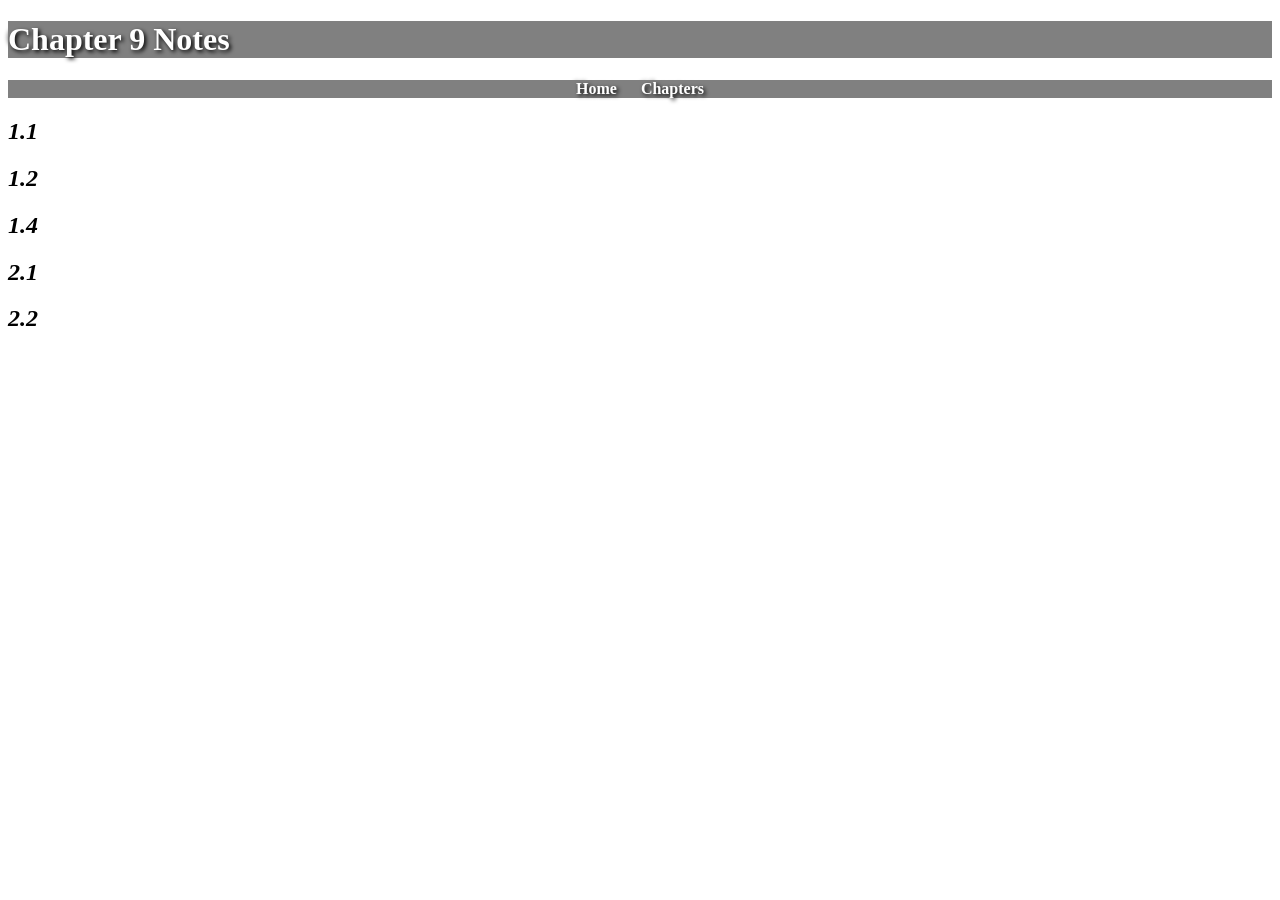
==== ch9.html @ 7e1662f4 "Add files via upload" ====
<!DOCTYPE html>
<html lang="en">
<head>
    <meta charset="UTF-8">
    <title>HistoryWeb</title>
    <link rel="stylesheet" href="style.css">
</head>

<!--Heading-->
<header>
<h1> Chapter 9 Notes</h1>
</header>

<!--Nav Bar-->
<nav>
<a href ="index.html">Home</a>
<a href ="lessons.html">Chapters</a>
</nav>

<h2><a href="ch9-1.1.html">1.1</a></h2>
<h2><a href="ch9-1.2.html">1.2</a></h2>
<h2><a href="ch9-1.4.html">1.4</a></h2>
<h2><a href="ch9-2.1.html">2.1</a></h2>
<h2><a href="ch9-2.2.html">2.2</a></h2>

</html>
---- style.css ----
header{
    background-color: gray;
    color: white;
    font-weight: bold;
    text-shadow: 2px 2px 4px black, -2px -2px 4px gray;
}

nav{
    background-color: gray;
    text-align: center;
    word-spacing: 20px;
}

nav a{
    text-decoration: none;
    text-shadow: 2px 2px 4px black, -2px -2px 4px gray;
    color: white;
    font-weight: bold;
}

h2 a{
    text-decoration: none;
    color: black;
    font-weight: bold;
    font-style: italic;
}



.bold{
    font-weight: bold;
    background-color: yellow;
}

ul li a{
    text-decoration: none;
    font-weight: bold;
    color: black;
}

.hover-link {
    color: black; /* Default color */
}

.hover-link:hover {
    color: blue;
}
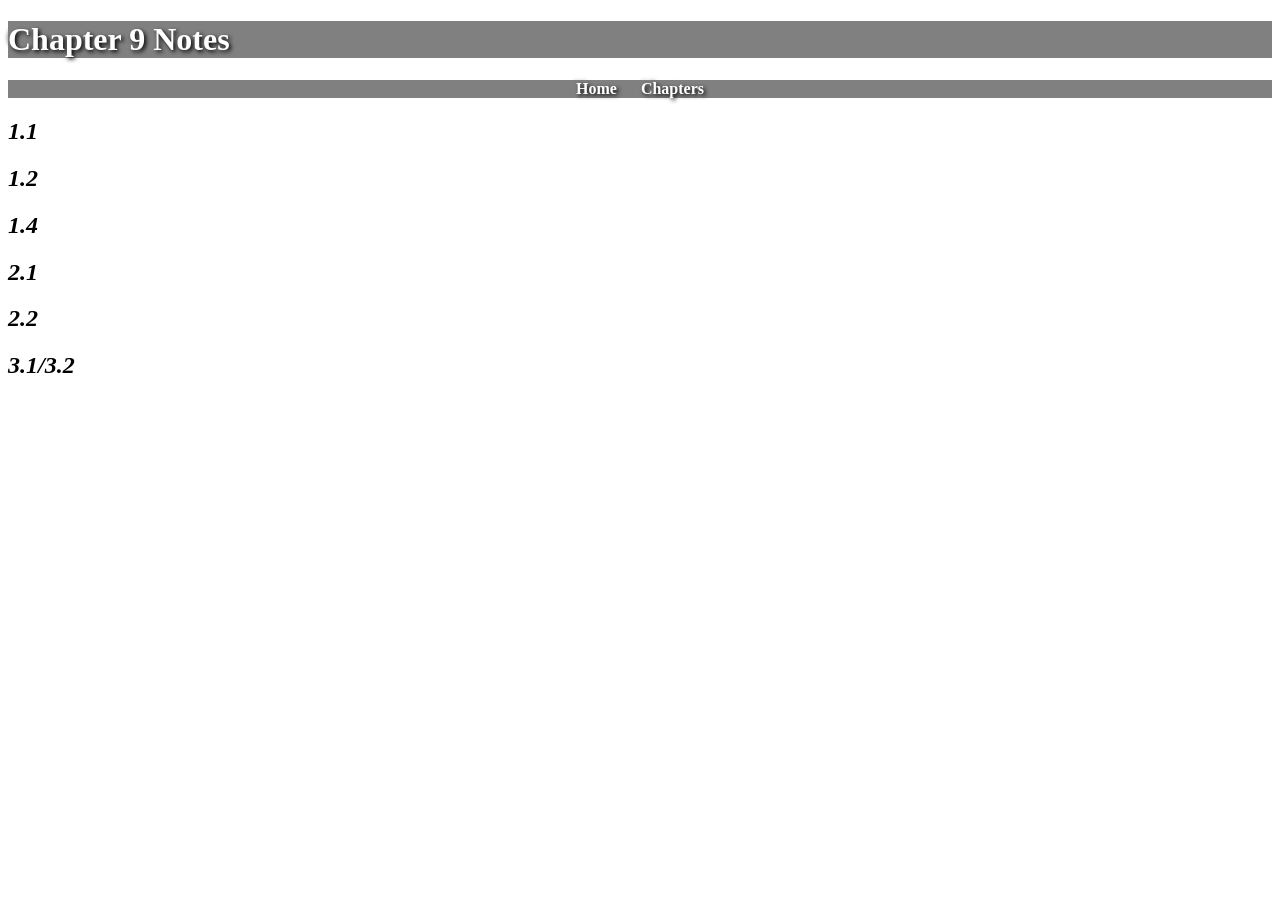
==== commit 8cecc81b: "Update ch9.html Added Chapter 9 Lesson 3.1/3.2" ====
--- a/ch9.html
+++ b/ch9.html
@@ -22,5 +22,6 @@
 <h2><a href="ch9-1.4.html">1.4</a></h2>
 <h2><a href="ch9-2.1.html">2.1</a></h2>
 <h2><a href="ch9-2.2.html">2.2</a></h2>
+<h2><a href="ch9-3.html">3.1/3.2</a></h2>
 
 </html>
